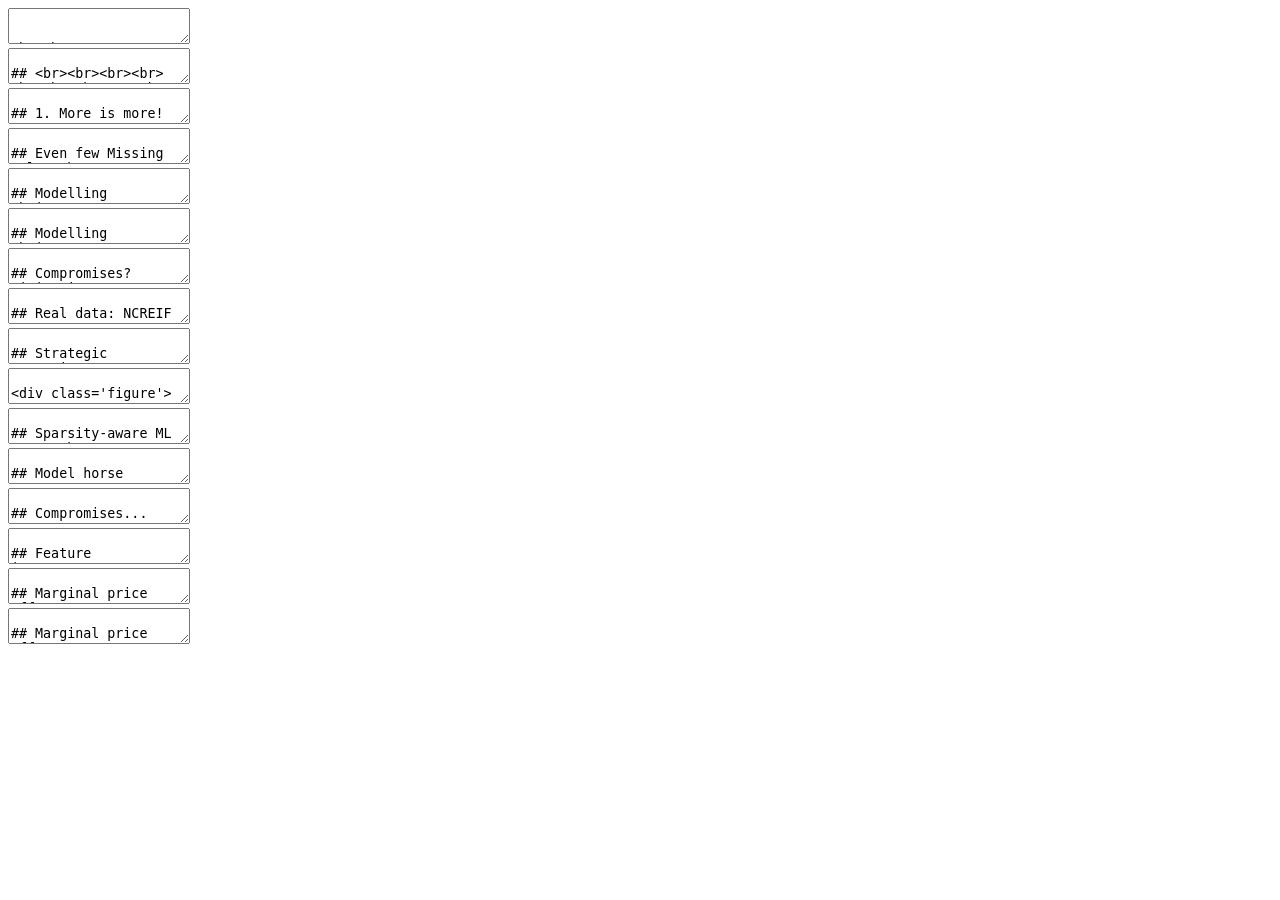
==== research-club.html @ 92dd042d "research club" ====
<!doctype html>
<html>
	<head>
		<meta charset="utf-8">
		<meta name="viewport" content="width=device-width, initial-scale=1.0, maximum-scale=1.0, user-scalable=no">

		<title>Machine Learning Approaches for Thin Data</title>

		<link rel="stylesheet" href="dist/reset.css">
		<link rel="stylesheet" href="dist/reveal.css">
		<link rel="stylesheet" href="dist/theme/white.css" id="theme">

		<!-- Theme used for syntax highlighted code -->
		<link rel="stylesheet" href="plugin/highlight/monokai.css" id="highlight-theme">
		<link rel="stylesheet" href="tweaks.css">
	</head>
	<body>
		<div class="reveal">
			<div class="slides">



				<section data-markdown data-background-image="imgs/loop.gif">
					<textarea data-template>

						<br><br>
						<br><br>
						<br><br>

						## <p><mark>Machine Learning Approaches for</mark></p><p><mark>Thin Real Estate Data</mark></p><span class="subtitle transparent50"><br/><mark>Thies Lindenthal / htl24@cam.ac.uk / March 18, 2026</mark></span>


					
					</textarea>
				</section>

				<section data-markdown data-background-image='imgs/schmidt70.jpg' data-background-size="contain">
					<textarea data-template>
						## <br><br><br><br><br><br><br> <mark></mark> <span class="subtitle"><br><br/><mark>*"If you have visions, you should see a doctor."* <br>Helmut Schmidt</mark></span>

					</textarea>
				</section>

				<section data-markdown>
					<textarea data-template>
						## 1. More is more! <span class="subtitle"><br/>Preserve as much data as possible (joint work with Kahshin Leow)</span>
						
						* Stylised example: dataset with 50 obs. and 50 features. Features miss value in 3% of observations.
						
						<div class='figure'>
							<img src="imgs/missing-data-matrix-1.svg" height=450>
						</div>
					</textarea>
				</section>

				<section data-markdown>
					<textarea data-template>
						## Even few Missing Values hurt!<span class="subtitle"><br/>In traditional regressions, we typically face a dilemma: Sacrifice obs or features?</span>
						
						* Same data, rows and columns ordered by row sums and occurance of first NA.
						
						<div class='figure'>
							<img src="imgs/missing-data-matrix-2.svg" height=450>
						</div>
					</textarea>
				</section>

				<section data-markdown>
					<textarea data-template>
						## Modelling choices<span class="subtitle"><br/>Maximise rows?</span>
						
						* In (commercial) real estate, we often have relatively small samples. Can we afford to lose any obs?
						
						<div class='figure'>
							<img src="imgs/missing-data-matrix-3.svg" height=450>
						</div>
					</textarea>
				</section>
				<section data-markdown>
					<textarea data-template>
						## Modelling choices<span class="subtitle"><br/>Or preserve feature richness?</span>
						
						* Real estate is high-dimensional. It's a waste to lose informative features. 
						
						<div class='figure'>
							<img src="imgs/missing-data-matrix-4.svg" height=450>
						</div>
					</textarea>
				</section>
				<section data-markdown>
					<textarea data-template>
						## Compromises? Mitigation?<span class="subtitle"><br/>Balance height/width of dataset? Focus on most relevant obs and features?</span>
						
						* Adjust functional form? Interpolate? Strategic data collection? 
						* Entire textbooks cover topic: "Statistical Analysis with Missing Data" (Little and Rubin, 2019).
						
						<div class='figure'>
							<img src="imgs/missing-data-matrix-5.svg" height=450>
						</div>
					</textarea>
				</section>


				<section data-markdown>
					<textarea data-template>
						## Real data: NCREIF CRE SALES<span class="subtitle"><br/>14,470 sales 1978–2020. 60 asset-level covariates</span>
						
						* Key variables: age, net inc., cap-ex, loan interest, % leased, net rentable area, cap rate, prop. type, manager group ID, MSA
						
						<div class='figure'>
							<img src="imgs/ncreif-na-table.svg" height=600>
						</div>
					</textarea>
				</section>


				<section data-markdown>
					<textarea data-template>
						## Strategic reporting?<span class="subtitle"><br/>"Missingness" is not constant in time—and dynamics differ across features.</span>
						
						* Similar to Hughes & Nichols (2005): "No news is bad news: Monitoring, risk, and stale financial performance in commercial real estate"
						
						<div class='figure'>
							<img src="imgs/ncreif-time-trends.svg" height=400>
						</div>
					</textarea>
				</section>
				<section data-markdown>
					<textarea data-template>
						<div class='figure'>
							<img src="imgs/ncreif-time-trends.svg" height=650>
						</div>
					</textarea>
				</section>

				<section data-markdown>
					<textarea data-template>
						## Sparsity-aware ML Approaches<span class="subtitle"><br/>Tree example: XGBoost</span>
						
						* Forests of trees with/without features/obs + default directions when the feature needed for the split is missing.
						
						<div class='figure'>
							<img src="imgs/ncreif-tree-xgboost.png" height=400>
						</div>

					</textarea>
				</section>

				<section data-markdown>
					<textarea data-template>
						## Model horse race<span class="subtitle"><br/>Sparsity-aware tree models benefit from keeping obs/features: More is more!</span>
						
						<div class='figure'>
							<img src="imgs/ncreif-model-comp.svg" height=570>
						</div>
					</textarea>
				</section>

				<section data-markdown>
					<textarea data-template>
						## Compromises...<span class="subtitle"><br/>What if we drop the 10 features with the highest rates of NA's?</span>
						
						* Model 1 benefits from A LOT more training data. Model 3 has fewer features to train on.
						<div class='figure'>
							<img src="imgs/ncreif-reduced.svg" height=350>
						</div>
					</textarea>
				</section>

				<section data-markdown>
					<textarea data-template>
						## Feature importance<span class="subtitle"><br/>Ranking of features changes when NAs are kept (robustness of many xAI attempts?) </span>
						
						<div class='figure'>
							<img src="imgs/ncreif-feature-importance.svg" height=350>
						</div>
					</textarea>
				</section>

				<section data-markdown>
					<textarea data-template>
						## Marginal price effects <span class="subtitle"><br/>Marginal association between expected price and asset-level features</span>
						
						* Lagged appraisal values seem to matter either way... Age effects differ!
						<div class='figure'>
							<img src="imgs/ncreif-feature-effects.svg" height=350>
						</div>
					</textarea>
				</section>

				<section data-markdown>
					<textarea data-template>
						## Marginal price effects <span class="subtitle"><br/>Marginal association between expected price and asset-level features</span>
						
						* Performance drops for all models if lagged MV is removed (makes sense). Drop is less drastic for Model 1 as obs. increase.
						<div class='figure'>
							<img src="imgs/ncreif-no-mv.svg" height=350>
						</div>
					</textarea>
				</section>


			</div>
		</div>

		<script src="dist/reveal.js"></script>
		<script src="plugin/notes/notes.js"></script>
		<script src="plugin/markdown/markdown.js"></script>
		<script src="plugin/highlight/highlight.js"></script>
		<script src="plugin/math/math.js"></script>
		<script>
			// More info about initialization & config:
			// - https://revealjs.com/initialization/
			// - https://revealjs.com/config/
			Reveal.initialize({
				transition: "none",
				width: 1244,
				height: 700,
				margin: 0.1,
				hash: true,
				math: {
					mathjax: 'https://cdn.jsdelivr.net/gh/mathjax/mathjax@2.7.8/MathJax.js',
					config: 'TeX-AMS_HTML-full',
					// pass other options into `MathJax.Hub.Config()`
					TeX: { Macros: { RR: "{\\bf R}" } }
				},
				// Learn about plugins: https://revealjs.com/plugins/
				plugins: [ RevealMarkdown, RevealHighlight, RevealNotes, RevealMath ]
			});
		</script>
	</body>
</html>
---- tweaks.css ----
.subtitle{
  font-size: 0.5em;
  text-transform: none;
}

.figure {
  text-align: center;
}

.figure .title {
  font-weight: bold;
  font-size: 0.6em;
  margin: 0;
}

.figure .subtitle {
  font-weight: normal;
  font-size: 0.6em;
  margin: 0;
}

.figure P{
  margin: 0;
  padding: 0;
}
.reveal H2{
  line-height: 0.8;
}

H2.lineheight1_2{
  line-height: 1.2;
}
H2.lineheight1_4{
  line-height: 1.4;
}

H2.notransform {
  text-transform: none;
}

LI {
  font-size: 0.7em;
  margin-bottom: 0.5em;
}

LI > UL {
  padding-top: 0.4em;
  padding-bottom: 0em;
}

H2 {
  line-height: 0.7;
}

li.darkonlight {
  list-style: none;
}

.transparent70 {
  background-color: rgba(255,255,255,0.7);
}

.transparent80 {
  background-color: rgba(255,255,255,0.8);
}


.transparent80tur {
  background-color: rgba(64,224,208,0.8);
}
.transparent70tur {
  background-color: rgba(64,224,208,0.7);
}
.transparent50tur {
  background-color: rgba(64,224,208,0.5);
}


.transparent50 {
  background-color: rgba(255,255,255,0.5);
}

.source{
  font-size: 0.5em;
  font-weight: bold;
}

section { text-align:left; }

.whitefont{
  font-color: #ffffff;
}

.white{
  background-color: #ffffff;
  font-color: #000000;
}
.centred { text-align: center;}
.darkonlight{background-color: #ffffff; color: #000000;}

.boxwrapper {
    border: none;
    width: 100%;
    overflow: hidden; /* add this to contain floated children */
}
.box1 {
    float:left; /* add this */
    border: none;
    width: 45%;
    vertical-align: text-top;
}
.box2 {
    border: none;
    width: 45%;
    float: left; /* add this */
    vertical-align: text-top;
}

table.noborders td {
  border: none;
  vertical-align: top;
  padding: 0;
  margin: 0;}

table.noborderssmall td {
    border: none;
    padding: 0;
    margin: 0;
    font-size: 0.6em;}


span.smalltable >* td,th {
    border: none;
    padding: 0;
    margin: 0;
    font-size: 0.5em;}

div.smalltable >* tr,td,th{
        font-size: 0.75em;
        border: none;
      }




mark{
     background-color:#c0ffc8;
    }
TD.head {
  font-weight: bold;
  border-top-style: double;
  border-bottom-style: single;
  font-size: 0.6em;
}
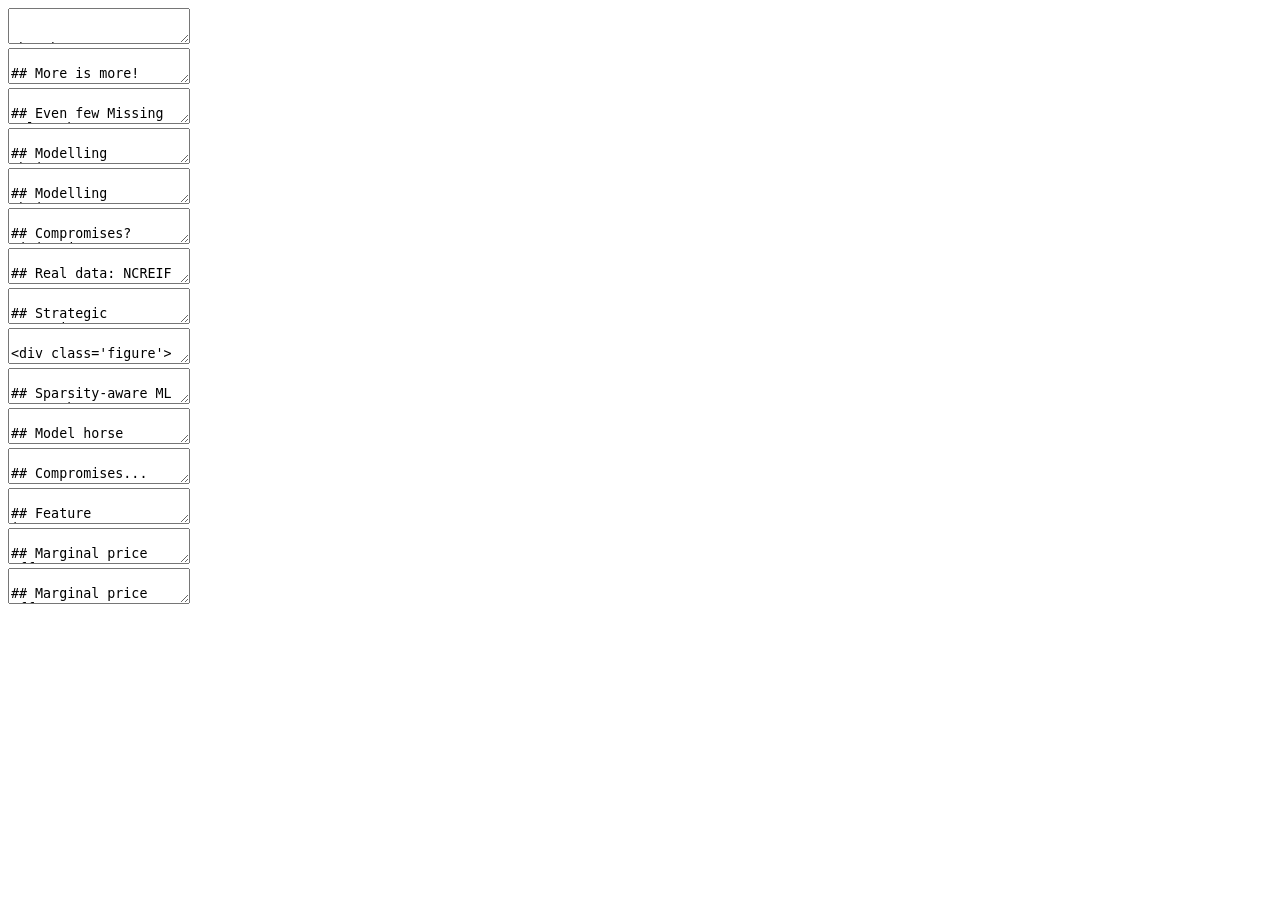
==== commit 3e2be12c: "research club title and intro" ====
--- a/research-club.html
+++ b/research-club.html
@@ -24,28 +24,21 @@
 					<textarea data-template>
 
 						<br><br>
-						<br><br>
-						<br><br>
-
-						## <p><mark>Machine Learning Approaches for</mark></p><p><mark>Thin Real Estate Data</mark></p><span class="subtitle transparent50"><br/><mark>Thies Lindenthal / htl24@cam.ac.uk / March 18, 2026</mark></span>
+
+						## <p><mark>No News is still news</mark></p><p><mark>Missing values in CRE data</mark></p><span class="subtitle transparent50"><br/><mark>Thies Lindenthal / htl24@cam.ac.uk / March 18, 2026</mark></span>
 
 
 					
 					</textarea>
 				</section>
 
-				<section data-markdown data-background-image='imgs/schmidt70.jpg' data-background-size="contain">
-					<textarea data-template>
-						## <br><br><br><br><br><br><br> <mark></mark> <span class="subtitle"><br><br/><mark>*"If you have visions, you should see a doctor."* <br>Helmut Schmidt</mark></span>
-
-					</textarea>
-				</section>
-
-				<section data-markdown>
-					<textarea data-template>
-						## 1. More is more! <span class="subtitle"><br/>Preserve as much data as possible (joint work with Kahshin Leow)</span>
-						
-						* Stylised example: dataset with 50 obs. and 50 features. Features miss value in 3% of observations.
+
+				<section data-markdown>
+					<textarea data-template>
+						## More is more! <span class="subtitle"><br/>Data are scarce and valuable: Preserve as much data as possible</span>
+						* New work with Kahshin Leow: Paper on <a href="https://www.landecon.cam.ac.uk/cambridge-real-estate-research-centre"> CRERC website</a>.
+						
+						* Stylised example to motivate the exercise: Imagine a dataset with 50 obs. and 50 features. Features miss value in 3% of observations.
 						
 						<div class='figure'>
 							<img src="imgs/missing-data-matrix-1.svg" height=450>
